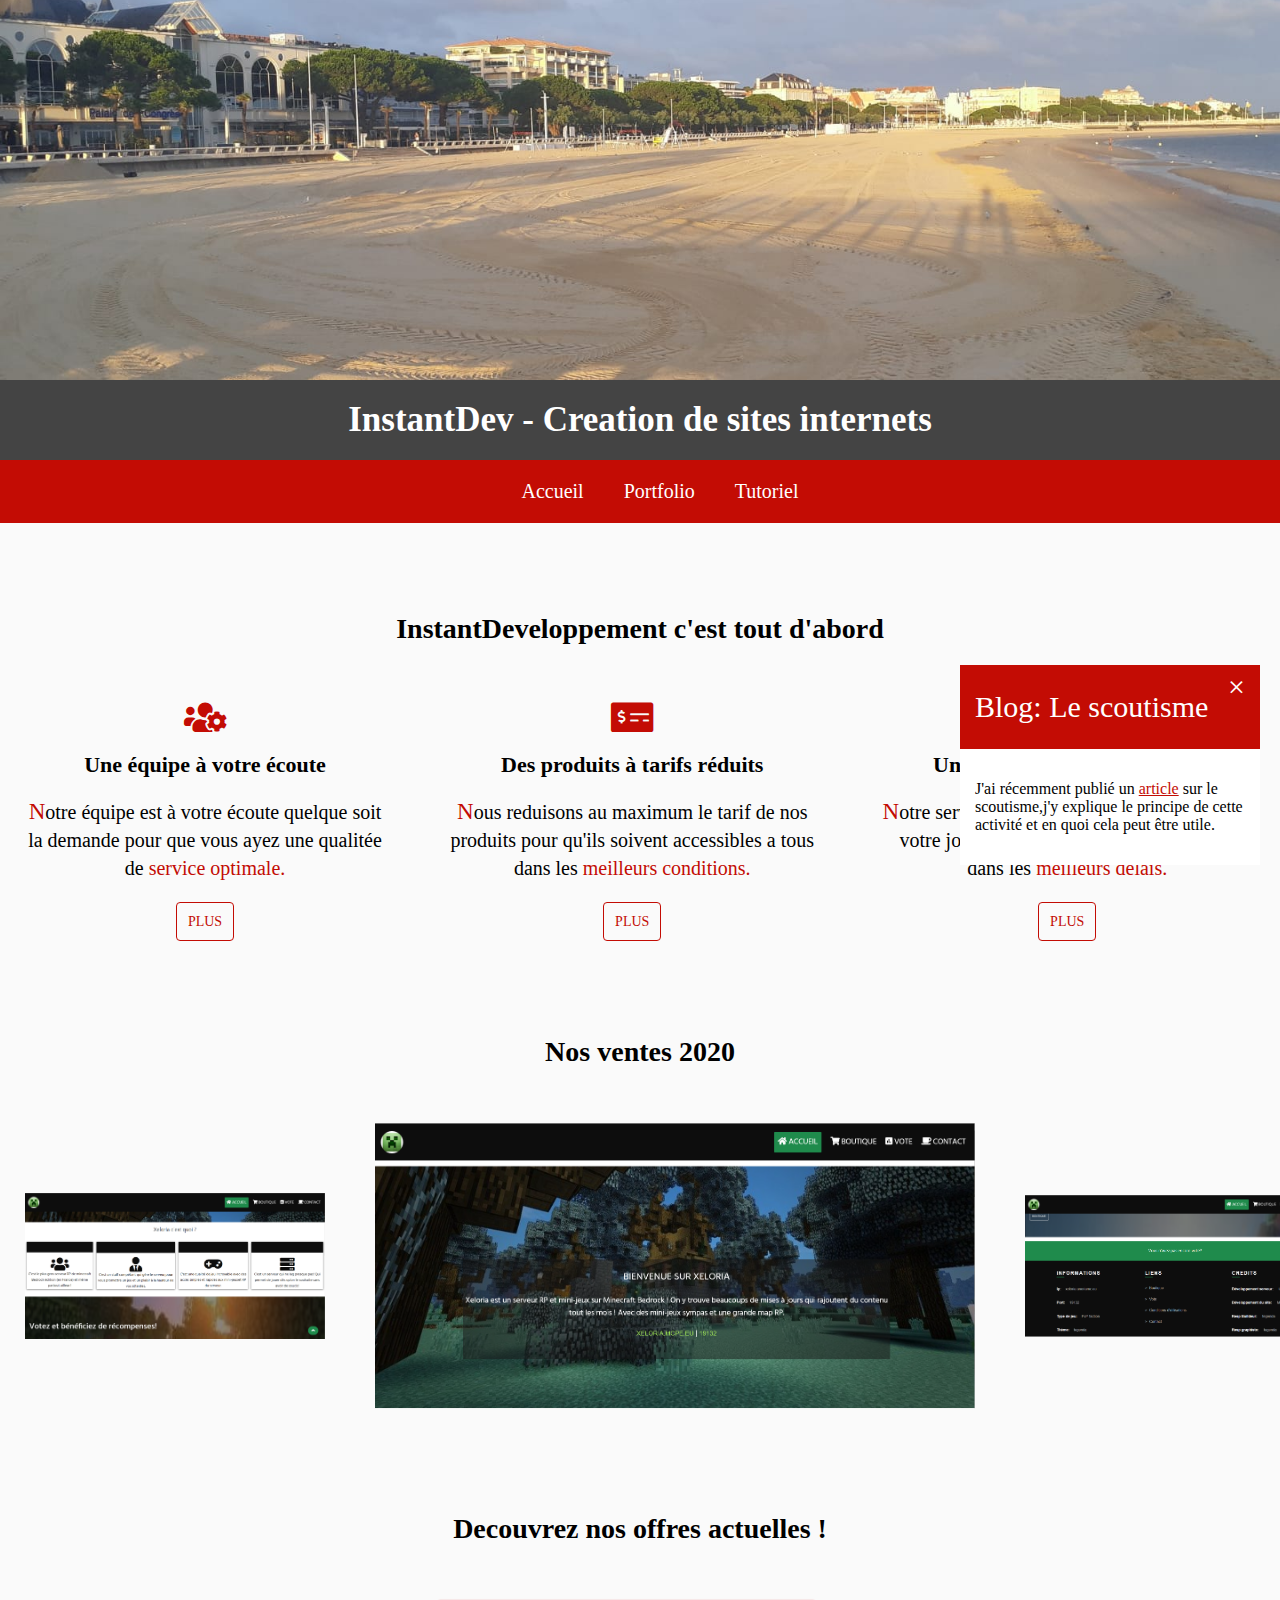
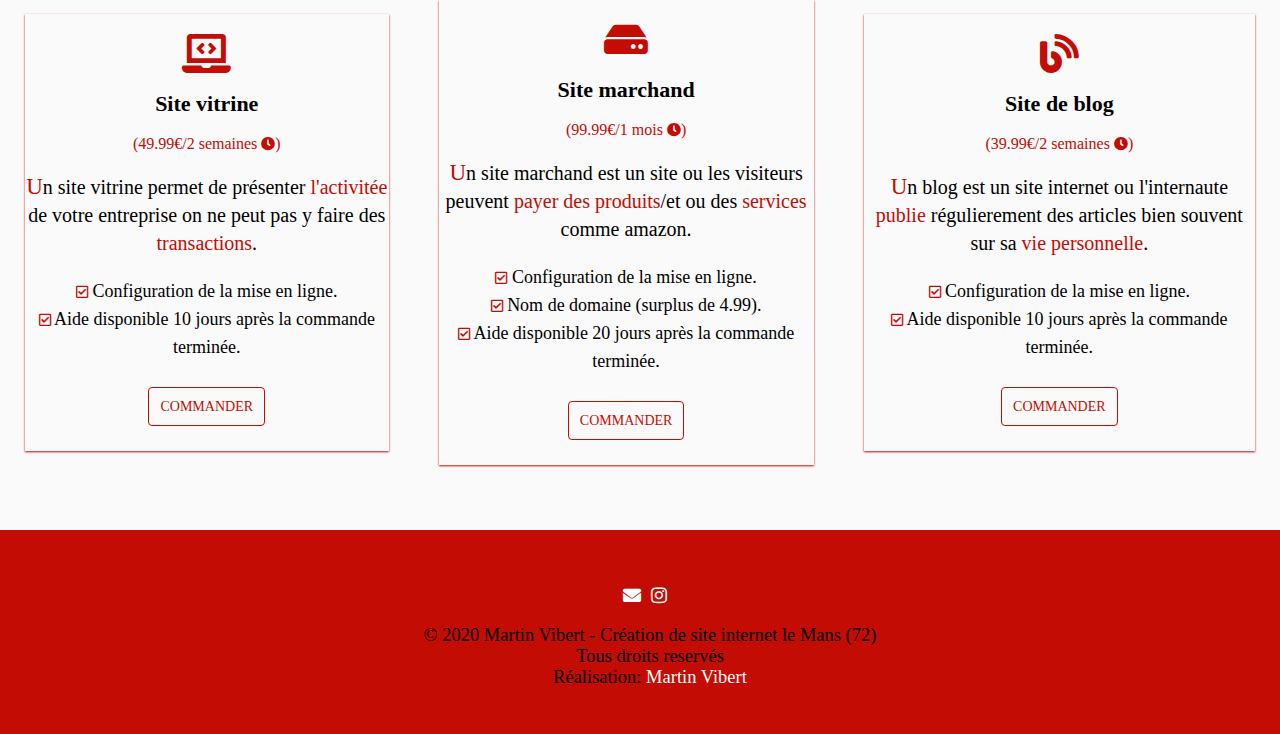
==== index.html @ 435d8126 "Update index.html" ====
<!DOCTYPE html>
<html>
<!--
    Developped by : Martin Vibert,
    Date: 01/09/2020,
    Name of the project: InstantDeveloppement
-->
    <head>
    	<title>InstantDeveloppement</title>
    	<meta charset="utf-8">
        <meta content="width=device-width, initial-scale=1.0" name="viewport">
        <meta content="ie=edge" http-equiv="X-UA-Compatible">
        <meta content='InstantDeveloppement - Creation de sites internets à prix réduit' name='description'>
        <meta content='instantdev, instantdeveloppement, martinvibert, martin vibert, site' name='keywords'>
        <link rel="icon" type="image/png" href="logo.PNG"><!--Logo-->
        <link rel="shortcut icon" type="image/png" href="logo.PNG">
        <link rel="stylesheet" href="style.css">   
        <link href="https://use.fontawesome.com/releases/v5.8.2/css/all.css" rel="stylesheet"><!--Font awesome--> 	
    </head>

    <body>
<!--    /* border: 1px solid rgba(0,0,0,.125); -->

    	<header>

          <div id="backgroundHeader"></div><!--Fond d'écran du menu-->

          <div id="bef">InstantDev - Creation de sites internets</div><!--Banderole-->

          <nav>
              <ul>
                  <li><a href="index.html"><span class="letter">A</span>ccueil</a>
                  <li><a href="portfolio.html" class="here"><span class="letter">P</span>ortfolio</a>
                  <li><a href="tutoriel.html"><span class="letter">T</span>utoriel</a>
              </ul>
          </nav>
         
    	</header>
        
        
        
       <section><!--Hobbies-->
          <h1>InstantDeveloppement c'est tout d'abord</h1>
          <div class="avantages">
              <div class="section-avantages">
                  <i class="fas fa-users-cog"></i>
                  <h2>Une équipe à votre écoute</h2>
                  <p class="paraAvantages"><span class="word_one">N</span>otre équipe est à votre écoute quelque soit la demande pour que vous ayez une qualitée de <span class="word">service optimale.</span></p>
                  <p><a href="mailto:instantdeveloppement.fr@gmail.com"><span class="button-avantages" onclick="mostButtonClickOne()">Plus </span></a></p>
              </div>
              <div class="section-avantages">
                  <i class="fas fa-money-check-alt"></i>
                  <h2>Des produits à tarifs réduits</h2>
                  <p class="paraAvantages"><span class="word_one">N</span>ous reduisons au maximum le tarif de nos produits pour qu'ils soivent accessibles a tous dans les <span class="word">meilleurs conditions.</span></p>
                  <p><a href="mailto:instantdeveloppement.fr@gmail.com"><span class="button-avantages" onclick="mostButtonClickOne()">Plus </span></a></p>
              </div>
              <div class="section-avantages">
                  <i class="fas fa-calendar-check"></i>
                  <h2>Un service disponible 24h/24</h2>
                  <p class="paraAvantages"><span class="word_one">N</span>otre service est disponible à tout moment de votre journée pour répondre à vos besoins dans les <span class="word">meilleurs délais.</span></p>
                  <p><a href="mailto:instantdeveloppement.fr@gmail.com"><span class="button-avantages" onclick="mostButtonClickOne()">Plus </span></a></p>
              </div>
          </div>
      </section>
        
      <div class="callout"><!--Modal box-->
          <div class="callout-header">Blog: Le scoutisme</div>
          <span class="closebtn" onclick="this.parentElement.style.display='none';">×</span>
          <div class="callout-container">
              <p>J'ai récemment publié un <a href="blog-scoutisme" style="color: #C30C04;text-decoration:underline;">article</a> sur le scoutisme,j'y explique le principe de cette activité et en quoi cela peut être utile.</p>
          </div>
      </div>
      <!--<div id="backgroundSection"></div>-->
      <button id="myScroll" title="Go to top" onclick="clickTop()"><i class="fas fa-angle-up"></i></button><!--Top button-->
      <section><!--Level-->
          <h1>Nos ventes 2020</h1>
          <div class="project">
              <div class="section-project">
                  <img src="web-projet-3-1.PNG" class="image_other" alt="projet 1"/>
              </div>
              <div class="section-project">
                  <img src="web-projet-3.PNG" class="image_center" alt="projet 2"/>
              </div>
              <div class="section-project">
                  <img src="web-projet-3-2.PNG" class="image_other" alt="projet 3"/>
              </div>
          </div>
      </section>
      
      <section><!--Offre-->
          <h1>Decouvrez nos offres actuelles !</h1>
          <div class="offer">
              <div class="section-offer">
                  <i class="fas fa-laptop-code"></i>
                  <h2>Site vitrine</h2>
                  <p><span class="word">(49.99€/2 semaines <i class="fas fa-clock" class="time"></i>)</span></p>
                  <p class="paraOffer"><span class="word_one">U</span>n site vitrine permet de présenter <span class="word">l'activitée</span> de votre entreprise on ne peut pas y faire des <span class="word">transactions</span>.</p>
                  <p class="paraOfferCheck"><i class="far fa-check-square"></i> Configuration de la mise en ligne.<br /><i class="far fa-check-square"></i> Aide disponible 10 jours après la commande terminée.</p>
                  <p><a href="mailto:instantdeveloppement.fr@gmail.com"><span class="button-offer" onclick="mostButtonClickOne()">Commander </span></a></p>
              </div>
              <div class="section-offer">
                  <i class="fas fa-hdd"></i>
                  <h2>Site marchand</h2>
                  <p><span class="word">(99.99€/1 mois <i class="fas fa-clock" class="time"></i>)</span></p>
                  <p class="paraOffer"><span class="word_one">U</span>n site marchand est un site ou les visiteurs peuvent <span class="word">payer des produits</span>/et ou des <span class="word">services</span> comme amazon.</p>
                  <p class="paraOfferCheck"><i class="far fa-check-square"></i> Configuration de la mise en ligne.<br /><i class="far fa-check-square"></i> Nom de domaine (surplus de 4.99).<br /><i class="far fa-check-square"></i> Aide disponible 20 jours après la commande terminée.</p>
                  <p><a href="mailto:instantdeveloppement.fr@gmail.com"><span class="button-offer" onclick="mostButtonClickOne()">Commander </span></a></p>
              </div>
              <div class="section-offer">
                  <i class="fas fa-blog"></i>
                  <h2>Site de blog</h2>
                  <p><span class="word">(39.99€/2 semaines <i class="fas fa-clock" class="time"></i>)</span></p>
                  <p class="paraOffer"><span class="word_one">U</span>n blog est un site internet ou l'internaute <span class="word">publie</span> régulierement des articles bien souvent sur sa <span class="word">vie personnelle</span>.</p>
                  <p class="paraOfferCheck"><i class="far fa-check-square"></i> Configuration de la mise en ligne.<br /><i class="far fa-check-square"></i> Aide disponible 10 jours après la commande terminée.</p>
                  <p><a href="mailto:instantdeveloppement.fr@gmail.com"><span class="button-offer" onclick="mostButtonClickOne()">Commander </span></a></p>
              </div>
          </div>
      </section>
      
      <!--<div id="backgroundFooter">Autres projets</div>-->
      <footer><!--Pied de page-->
        <div id="footer-container">
            <div id="footer-infos">
                
                <div id="footer-infos-corps">
                    <ul>
                            <li>
                                <p>
                            
                                <a href="mail:martin.fr@gmail.com" class="gmail-liens"><i class="fas fa-envelope"></i></a>
                                                       
                                <a href="https://www.instagram.com/martin_vbr/" class="insta-liens"><i class="fab fa-instagram"></i><a>

                               </p>
                            </li>            
                            <li>
                                <p>© 2020 Martin Vibert - Création de site internet le Mans (72) <br />Tous droits reservés<br />Réalisation: <span class="footer_letter">Martin Vibert</span></p>
 
                            </li>
                    </ul>
                </div>
            </div>
        </div>
    </footer>

    <!--Javascript-->
    <script src="https://code.jquery.com/jquery-1.12.4.min.js"></script>
    <!--Jquery CDN-->
    <script type="text/javascript" src="app.js"></script><!--App-->

    
    </body>


</html>
---- style.css ----
body{
  margin:0;
  padding:0;
  background: #fafafa;
}
/*Top button*/
#myScroll {
  display: none;
  position: fixed;
  bottom: 20px;
  right: 30px;
  z-index: 99;
  border: none;
  outline: none;
  color: white;
  cursor: pointer;
  background-image: -webkit-gradient(linear, 0% 0%, 100% 100%, color-stop(0, #fff), color-stop(1, #52d3aa));
  background-image: -webkit-repeating-linear-gradient(top left, #fff 0%, #C30C04 100%);
  background-image: repeating-linear-gradient(to bottom right, #fff 0%, #C30C04 100%);     padding: 15px;
  padding-bottom: 5px;
  padding-top: 5px;
  border-radius: 20px;
  font-size: 25px;
}
/*Modal box*/
.callout {
  position: fixed;
  bottom: 35px;
  right: 20px;
  margin-left: 20px;
  max-width: 300px;
}
.callout-header {
  padding: 25px 15px;
  background: #C30C04;
  font-size: 30px;
  color: white;
}
.callout-container {
  padding: 15px;
  background-color: #fff;
  color: black
}
.closebtn {
  position: absolute;
  top: 5px;
  right: 15px;
  color: white;
  font-size: 30px;
  cursor: pointer;
}
.closebtn:hover {
  color: lightgrey;
}

/*header*/
header #backgroundHeader{
  margin: 0;
  padding: 0;
  width:100%;
  height: 380px;
  background: url('back3.jpg');
  background-position: center;
  background-repeat: no-repeat;
  background-size: cover;  
}
header img {
  width: 90px;
}
header #bef {
  background-color: #444;
  text-align: center;
  color: #fff;
  padding-top: 20px;
  padding-bottom: 20px;
  margin-bottom: 0;
  font-size: 35px;
  font-weight: bold;
}
/*Navigation*/
header nav {
  background-color: #C30C04;
}
header nav ul {
  display: flex;
  justify-content: center;
  margin-top: 0;
}
header nav li  {
  list-style: none;
  padding: 20px;
  padding-top: 20px;
  padding-bottom: 20px;
}
header nav li a {
  color: #fff;
  text-decoration: none;
  font-size: 20px;
}
header nav li .here {
}
header nav li a .letter {
  font-size: 20px;
}
/*Avantages*/
section h1 {
  font-size: 28px;
  text-align: center;
  margin-top: 90px;
  margin-bottom: 55px;
}
section .word {
  color: #C30C04;
}
section .word_one {
  color: #C30C04;
  font-size: 23px;
}
section .avantages {
  display: flex;
  justify-content: center;
  margin: 0;
  padding: 0;
}
section .avantages .section-avantages {
  text-align: center;
  margin-left: 25px;
  margin-right: 25px;

}
section .avantages i {
  font-size: 34px;
  color: #C30C04;
}
section .avantages h2 {
  font-size: 22px;
}
section .avantages .paraAvantages {
  font-size: 20px;
  text-align: center;
  line-height: 28px;
  padding-bottom: 10px;
}
section .avantages .section-avantages .button-avantages {
  text-transform: uppercase;
  border-radius: 4px;
  color: #C30C04;
  font-size: 14px;
  padding: 11px;
  border: 1px solid #C30C04;
  max-width: 20vh;
  text-align: center;
  background-color: rgba(255, 255, 255, 0.15);
}
section .avantages .section-avantages .button-avantages:hover {
  background: #C30C04;
  color: #fff;
}

section .avantages a {
  text-decoration: none;

}
/*Background section*/
#backgroundSection{
  margin: 0;
  padding: 0;
  margin-top: 50px;
  width:100%;
  height: 380px;
  background: url('back5.jpg');
  background-position: center;
  background-repeat: no-repeat;
  background-size: cover;  
}
/*Project*/
section h1 {
  font-size: 28px;
  text-align: center;
  margin-top: 60px;
  margin-bottom: 55px;
}
section .project {
  display: flex;
  justify-content: space-around;
  align-items: center;
  margin-bottom: 100px;
  padding: 0;
}
section .project .section-project {
  text-align: center;
  margin-left: 25px;
  margin-right: 25px;
}
section .project .section-project .image_other {
  max-width: 300px;
}
section .project .section-project .image_other:hover {
  transform: scale(1.3);
}
section .project .section-project .image_center {
  max-width: 600px;
}
/*Offer*/
section h1 {
  font-size: 28px;
  text-align: center;
  margin-top: 90px;
  margin-bottom: 55px;
}
section .offer {
  display: flex;
  justify-content: space-around;
  align-items: center;
  margin: 0;
  padding: 0;
}
section .offer .section-offer {
  text-align: center;
  margin-left: 25px;
  margin-right: 25px;
  padding-top: 20px;
  padding-bottom: 20px;
  box-shadow: 0px 0.5px 2px 0px #C30C04;
  transition: 0.3s;
}

section .offer p i {
  font-size: 14px;
  color: #C30C04;
}
section .offer i {
  font-size: 39px;
  color: #C30C04;
}
section .offer h2 {
  font-size: 22px;
}
section .offer .paraOffer {
  font-size: 20px;
  text-align: center;
  line-height: 28px;
}
section .offer .paraOfferCheck {
  font-size: 18px;
  padding-bottom: 18px;
  line-height: 28px;
  text-align: center;
}
section .offer .section-offer .button-offer {
  text-transform: uppercase;
  border-radius: 4px;
  color: #C30C04;
  font-size: 14px;
  padding: 11px;
  border: 1px solid #C30C04;
  max-width: 20vh;
  text-align: center;
  background-color: rgba(255, 255, 255, 0.15);
}
section .offer .section-offer .button-offer:hover {
  background: #C30C04;
  color: #fff;
}

section .offer a {
  text-decoration: none;

}

/*Pied de page*/
#backgroundFooter{
  background-color: #444;
  text-align: center;
  color: #fff;
  padding-top: 20px;
  padding-bottom: 20px;
  margin-bottom: 0;
  font-size: 25px;
}
.footer_letter {
  color: #fff;
}
footer{
  background-color: #C30C04;
  margin: 0;
  margin-top: 65px;
  padding-top: 3vh;
  padding-bottom: 3vh;

}
 footer #footer-container{
  display: flex;
  justify-content: center;
  align-items: center;
  flex-wrap: wrap;
  padding-top: 10px;
  padding-left: 20px;
  margin-bottom: 0;
}
 
 footer #footer-container #footer-infos #footer-infos-corps ul{
  margin: 0;
  padding: 0;
  list-style-type: none;
  font-size: 100%;
  font-weight: normal;
}
 footer #footer-container #footer-infos #footer-infos-corps ul li{
  margin: 0;
  padding: 0;
  margin-bottom: 1vh;
  text-align: center;
  font-size: 18.5px;
}

 footer #footer-container #footer-infos #footer-infos-corps ul li p a {
  margin: 0;
  padding: 0;
  font-weight: normal;
  color: #fff;
  margin-right: 0.6vh;   
  font-size: 17px;
  text-align: center;
}
 
 footer #footer-container #footer-infos #footer-infos-corps ul li p  .gmail-liens {
  margin: 0;
  padding: 0;
  color: #fff;
  margin-right: 0.6vh;   
  font-size: 18px;
  text-align: center;
}
 footer #footer-container #footer-infos #footer-infos-corps ul li p  .insta-liens {
  margin: 0;
  padding: 0;
  color: #fff;
  margin-right: 0.6vh;   
  font-size: 18px;
  text-align: center;
}


/*Responsive*/
@media all and (min-width: 30px) and (max-width:1200px) and (max-height:1080px){

  /*Avantages*/
  section .avantages {
    display: block;
  }
  section .avantages .section-avantages {    
    margin-bottom: 65px;
  }
  section .avantages i {
    font-size: 39px;
  }
  /*Project*/
  section .project {
    display: block;
  }
  section .project .section-project {
    margin-bottom: 35px;
  }
  section .project .section-project .image_center {
    max-width: 100%;
  }
  /*Offer*/
  section .offer {
    display: block;
  }
  section .offer .section-offer {
    margin-bottom: 40px;
    padding-top: 20px;
    padding-bottom: 20px;
    padding-right: 20px;
    padding-left: 20px;
  }
  /*Footer*/
  footer #footer-container{
    padding: 10.6px;
  }  

}
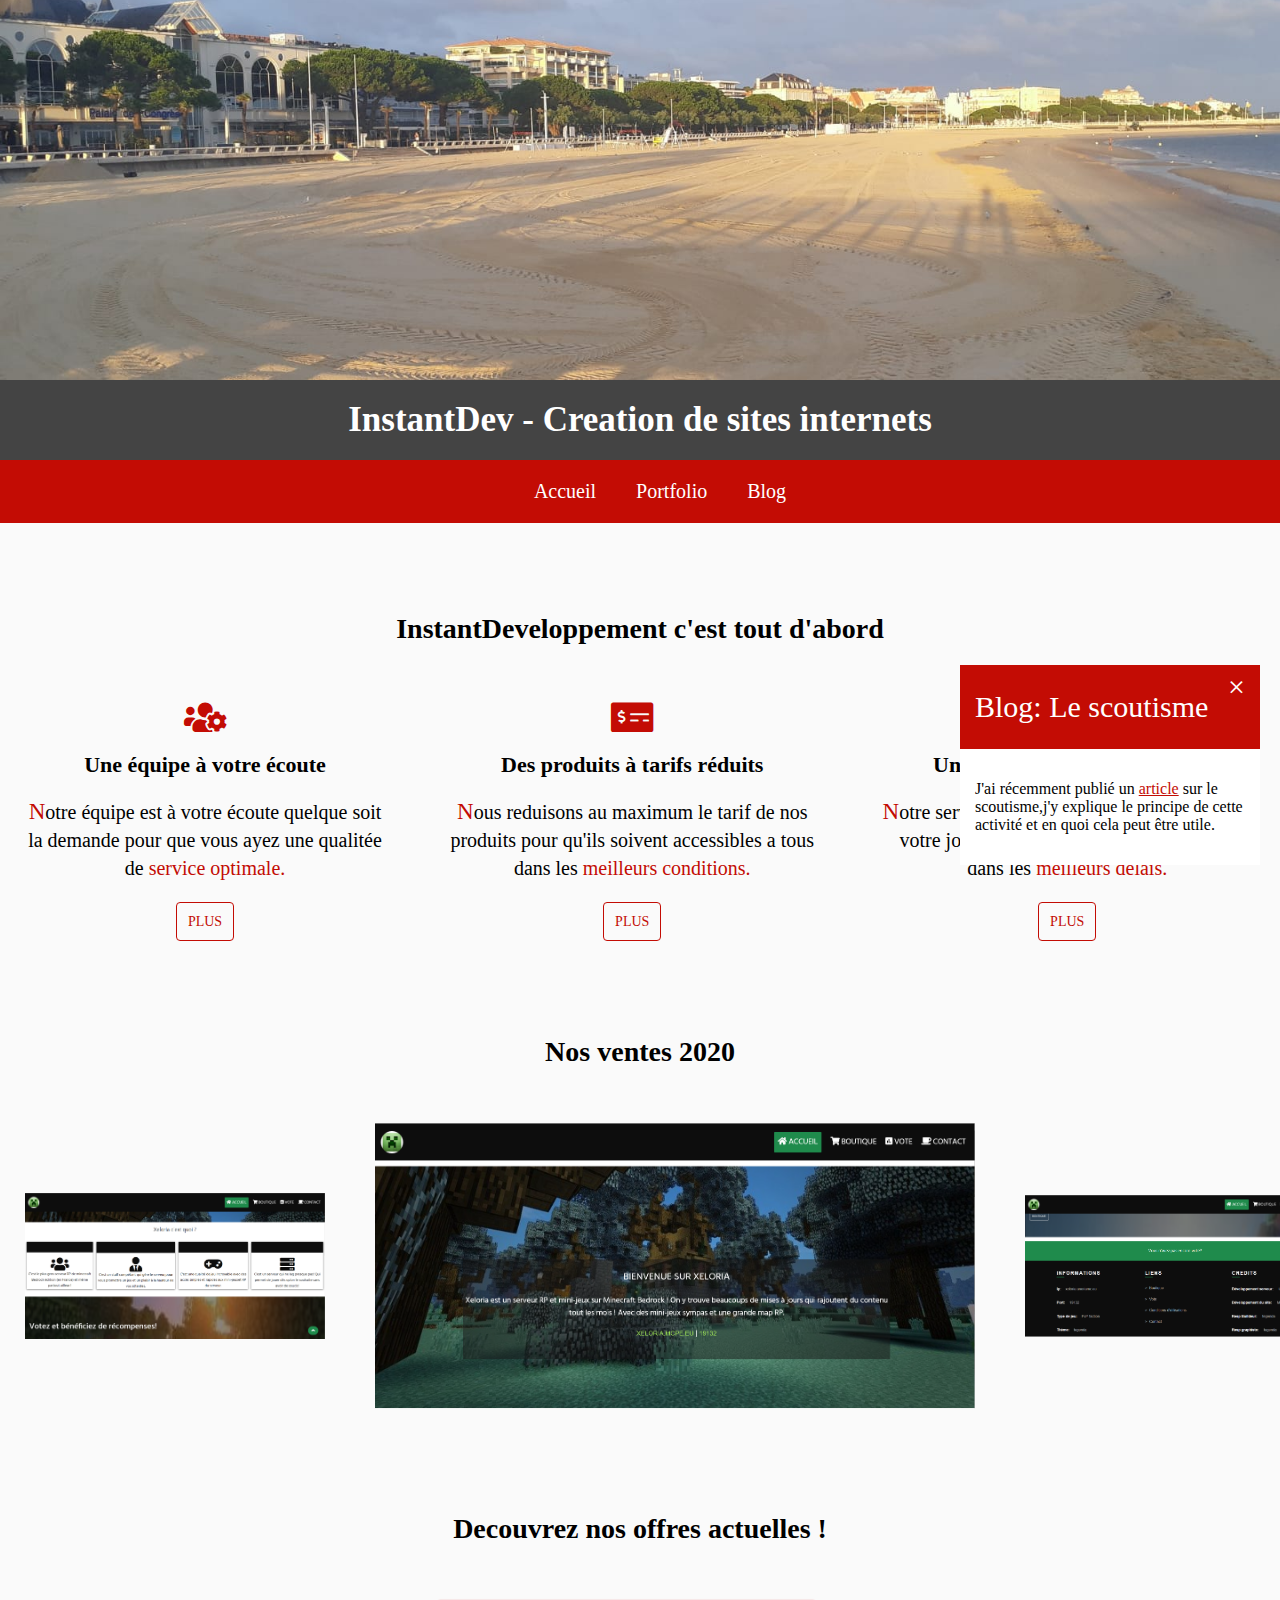
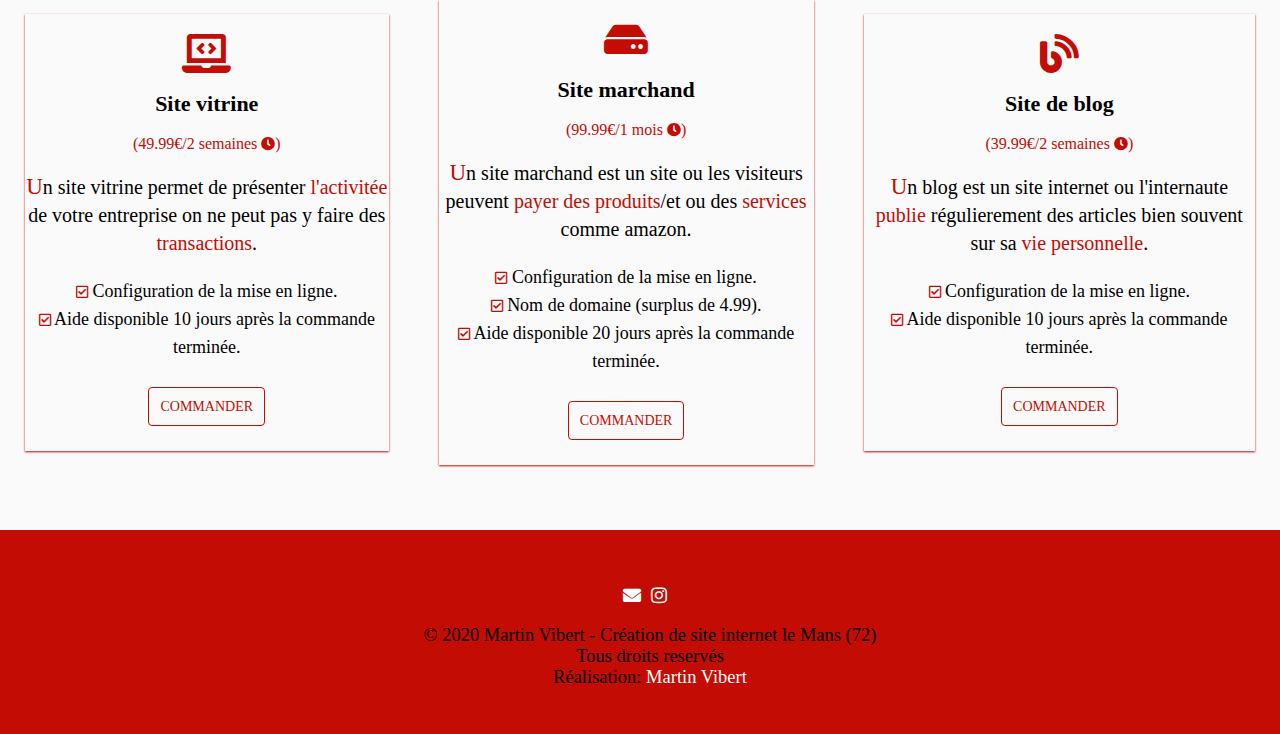
==== commit 4fd13a95: "Update index.html" ====
--- a/index.html
+++ b/index.html
@@ -31,7 +31,7 @@
               <ul>
                   <li><a href="index.html"><span class="letter">A</span>ccueil</a>
                   <li><a href="portfolio.html" class="here"><span class="letter">P</span>ortfolio</a>
-                  <li><a href="tutoriel.html"><span class="letter">T</span>utoriel</a>
+                  <li><a href="blog.html"><span class="letter">B</span>log</a>
               </ul>
           </nav>
          
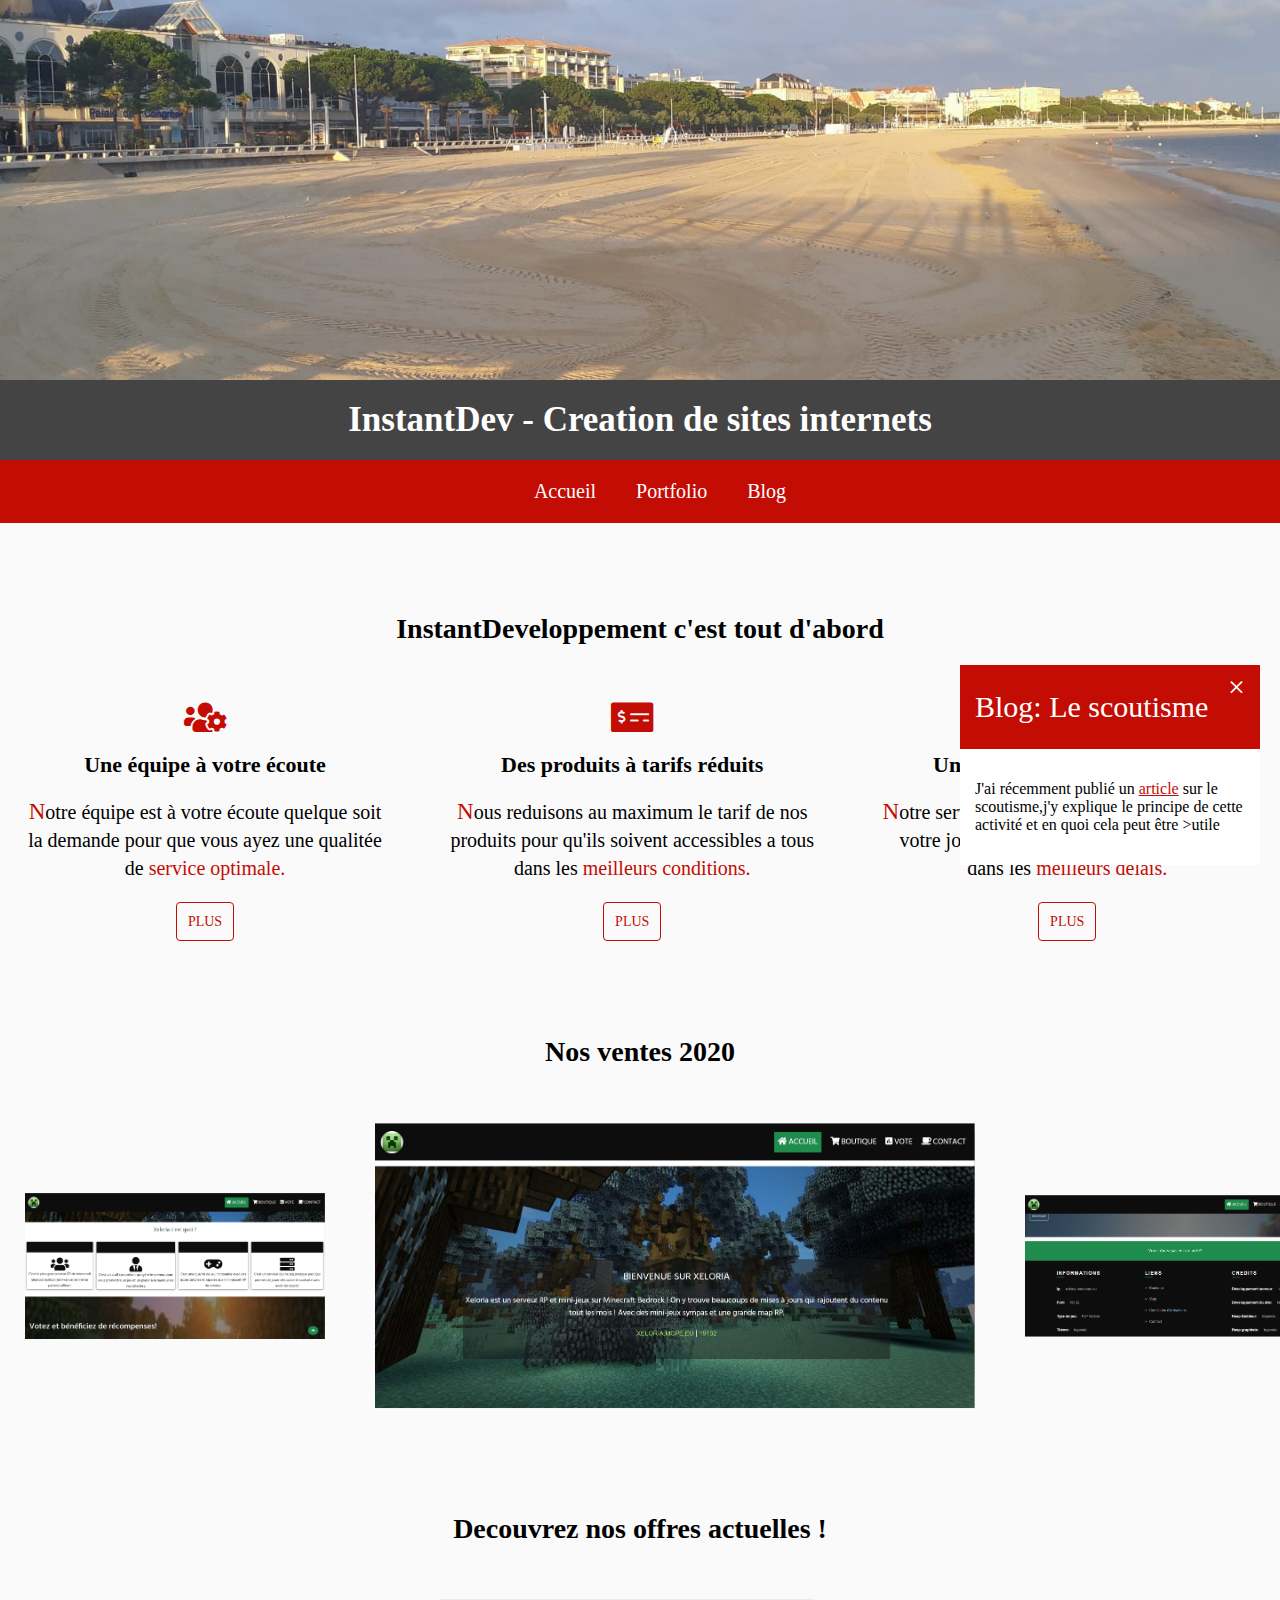
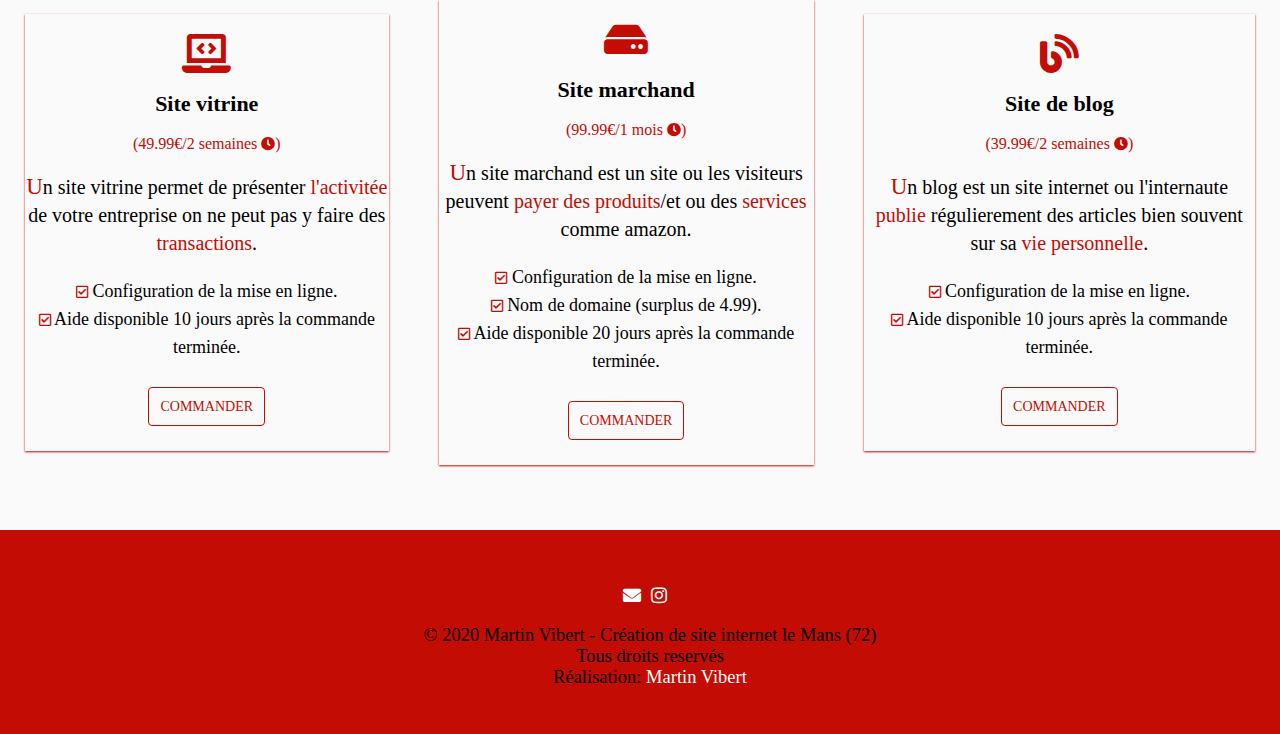
==== commit cff6e665: "Update index.html" ====
--- a/index.html
+++ b/index.html
@@ -67,9 +67,10 @@
           <div class="callout-header">Blog: Le scoutisme</div>
           <span class="closebtn" onclick="this.parentElement.style.display='none';">×</span>
           <div class="callout-container">
-              <p>J'ai récemment publié un <a href="blog-scoutisme" style="color: #C30C04;text-decoration:underline;">article</a> sur le scoutisme,j'y explique le principe de cette activité et en quoi cela peut être utile.</p>
+              <p><span class="word_one">J</span>'ai récemment publié un <a href="blog-scoutisme" style="color: #C30C04;text-decoration:underline;">article</a> sur le scoutisme,j'y explique le principe de cette activité et en quoi cela peut être <span class="word"span>>utile</.</p>
           </div>
       </div>
+        
       <!--<div id="backgroundSection"></div>-->
       <button id="myScroll" title="Go to top" onclick="clickTop()"><i class="fas fa-angle-up"></i></button><!--Top button-->
       <section><!--Level-->
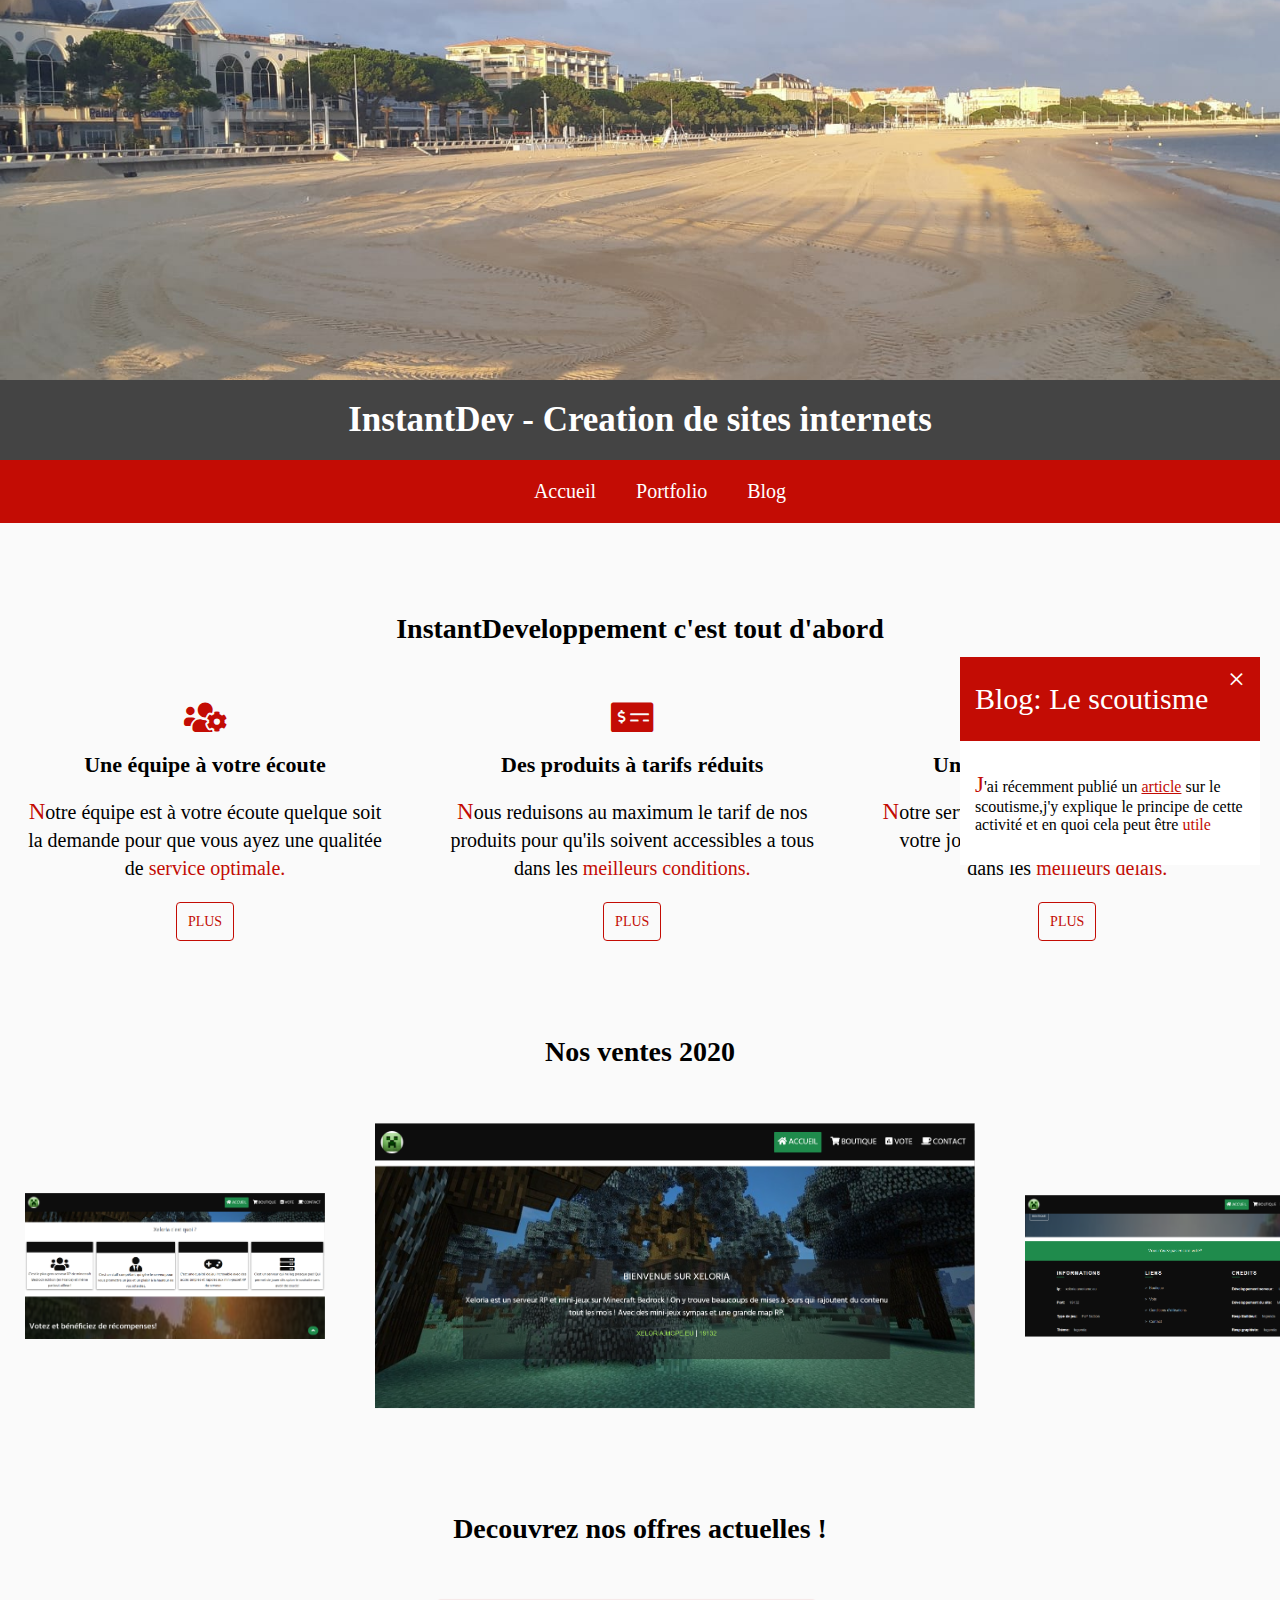
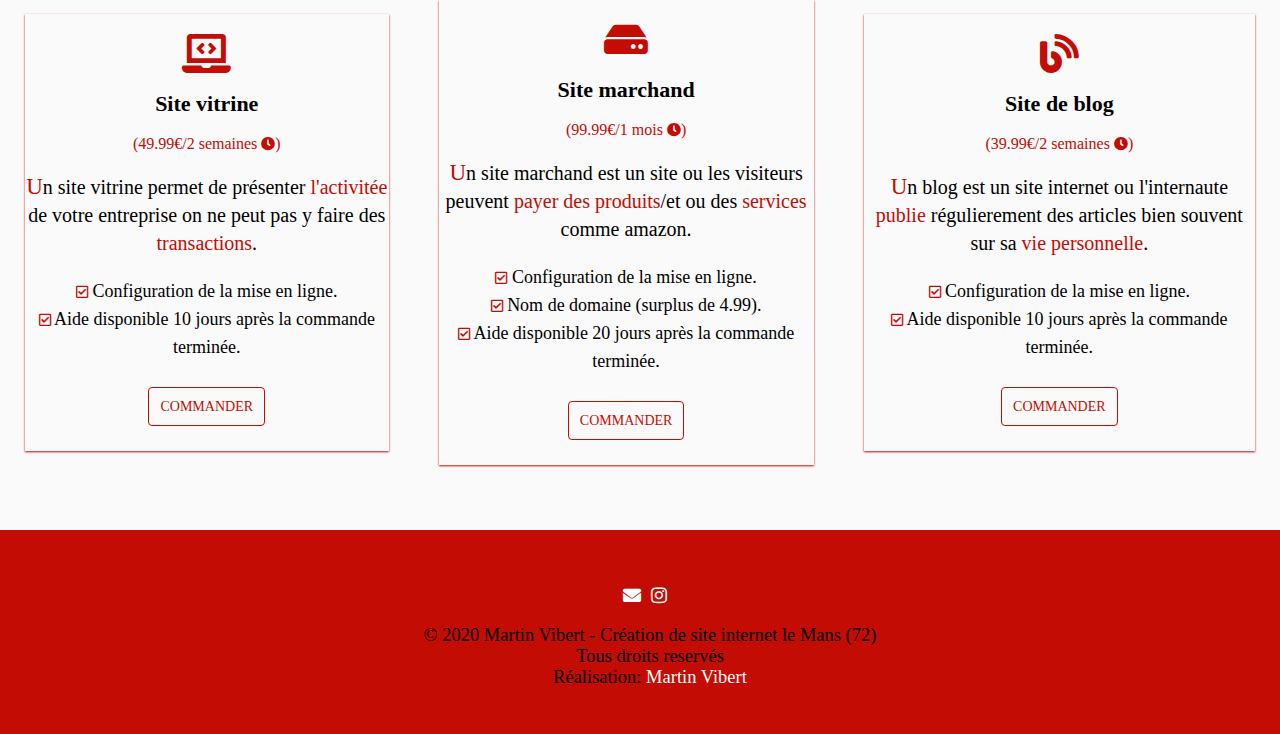
==== commit 91dcf8f0: "Update index.html" ====
--- a/index.html
+++ b/index.html
@@ -19,7 +19,6 @@
     </head>
 
     <body>
-<!--    /* border: 1px solid rgba(0,0,0,.125); -->
 
     	<header>
 
@@ -67,7 +66,7 @@
           <div class="callout-header">Blog: Le scoutisme</div>
           <span class="closebtn" onclick="this.parentElement.style.display='none';">×</span>
           <div class="callout-container">
-              <p><span class="word_one">J</span>'ai récemment publié un <a href="blog-scoutisme" style="color: #C30C04;text-decoration:underline;">article</a> sur le scoutisme,j'y explique le principe de cette activité et en quoi cela peut être <span class="word"span>>utile</.</p>
+              <p><span class="word_one">J</span>'ai récemment publié un <a href="blog-scoutisme" style="color: #C30C04;text-decoration:underline;">article</a> sur le scoutisme,j'y explique le principe de cette activité et en quoi cela peut être <span class="word"span>utile</.</p>
           </div>
       </div>
         
--- a/style.css
+++ b/style.css
@@ -109,10 +109,10 @@
   margin-top: 90px;
   margin-bottom: 55px;
 }
-section .word {
-  color: #C30C04;
-}
-section .word_one {
+.word {
+  color: #C30C04;
+}
+.word_one {
   color: #C30C04;
   font-size: 23px;
 }
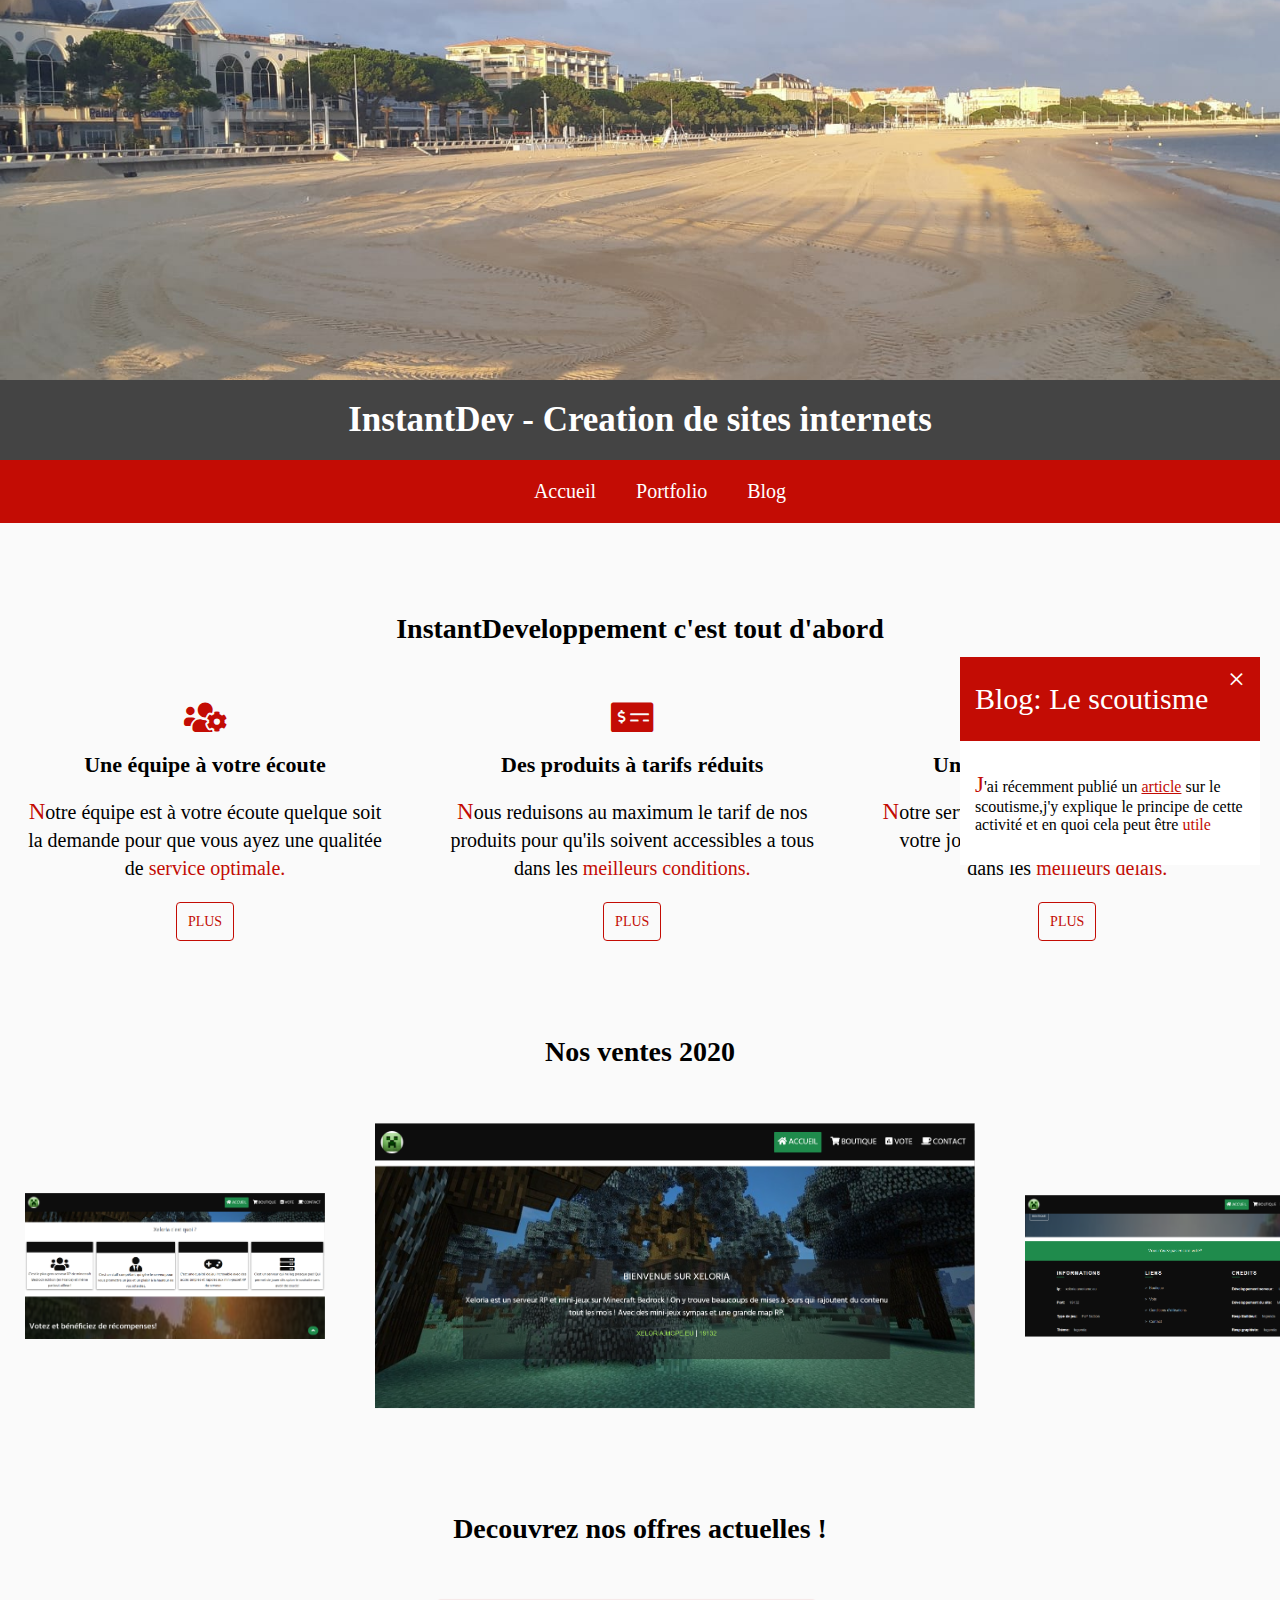
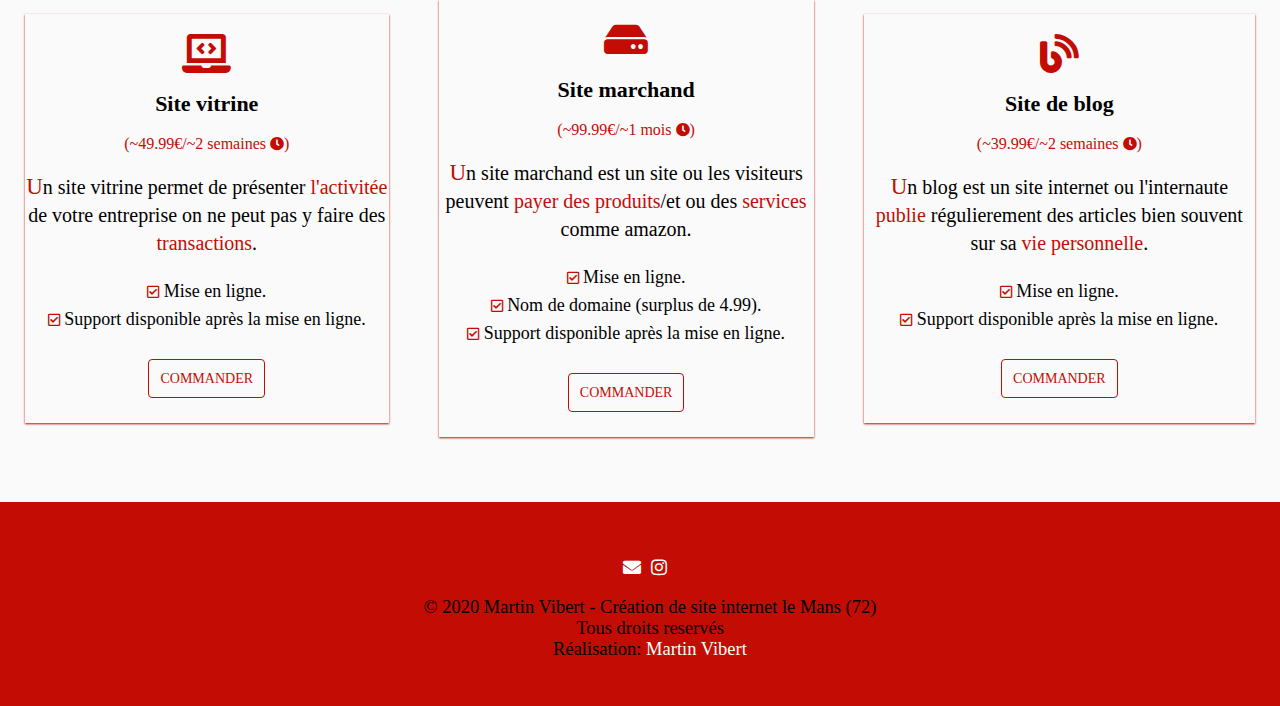
==== commit 710fecc8: "Update index.html" ====
--- a/index.html
+++ b/index.html
@@ -7,7 +7,7 @@
 -->
     <head>
     	<title>InstantDeveloppement</title>
-    	<meta charset="utf-8">
+    	<meta charset="utf-8"><!--encodage-->
         <meta content="width=device-width, initial-scale=1.0" name="viewport">
         <meta content="ie=edge" http-equiv="X-UA-Compatible">
         <meta content='InstantDeveloppement - Creation de sites internets à prix réduit' name='description'>
@@ -19,7 +19,8 @@
     </head>
 
     <body>
-
+        
+        <!--Haut de page-->
     	<header>
 
           <div id="backgroundHeader"></div><!--Fond d'écran du menu-->
@@ -37,8 +38,8 @@
     	</header>
         
         
-        
-       <section><!--Hobbies-->
+       <!--Hobbies-->
+       <section>
           <h1>InstantDeveloppement c'est tout d'abord</h1>
           <div class="avantages">
               <div class="section-avantages">
@@ -62,17 +63,22 @@
           </div>
       </section>
         
-      <div class="callout"><!--Modal box-->
+      <!--Modal box-->
+        
+      <div class="callout">
           <div class="callout-header">Blog: Le scoutisme</div>
           <span class="closebtn" onclick="this.parentElement.style.display='none';">×</span>
           <div class="callout-container">
               <p><span class="word_one">J</span>'ai récemment publié un <a href="blog-scoutisme" style="color: #C30C04;text-decoration:underline;">article</a> sur le scoutisme,j'y explique le principe de cette activité et en quoi cela peut être <span class="word"span>utile</.</p>
           </div>
       </div>
+          
+      <!--Button top-->
         
-      <!--<div id="backgroundSection"></div>-->
-      <button id="myScroll" title="Go to top" onclick="clickTop()"><i class="fas fa-angle-up"></i></button><!--Top button-->
-      <section><!--Level-->
+      <button id="myScroll" title="Go to top" onclick="clickTop()"><i class="fas fa-angle-up"></i></button>
+          
+      <!--Project-->
+      <section>
           <h1>Nos ventes 2020</h1>
           <div class="project">
               <div class="section-project">
@@ -86,39 +92,41 @@
               </div>
           </div>
       </section>
-      
-      <section><!--Offre-->
+          
+      <!--Offre-->
+      <section>
           <h1>Decouvrez nos offres actuelles !</h1>
           <div class="offer">
               <div class="section-offer">
                   <i class="fas fa-laptop-code"></i>
                   <h2>Site vitrine</h2>
-                  <p><span class="word">(49.99€/2 semaines <i class="fas fa-clock" class="time"></i>)</span></p>
+                  <p><span class="word">(~49.99€/~2 semaines <i class="fas fa-clock" class="time"></i>)</span></p>
                   <p class="paraOffer"><span class="word_one">U</span>n site vitrine permet de présenter <span class="word">l'activitée</span> de votre entreprise on ne peut pas y faire des <span class="word">transactions</span>.</p>
-                  <p class="paraOfferCheck"><i class="far fa-check-square"></i> Configuration de la mise en ligne.<br /><i class="far fa-check-square"></i> Aide disponible 10 jours après la commande terminée.</p>
+                  <p class="paraOfferCheck"><i class="far fa-check-square"></i> Mise en ligne.<br /><i class="far fa-check-square"></i> Support disponible après la mise en ligne.</p>
                   <p><a href="mailto:instantdeveloppement.fr@gmail.com"><span class="button-offer" onclick="mostButtonClickOne()">Commander </span></a></p>
               </div>
               <div class="section-offer">
                   <i class="fas fa-hdd"></i>
                   <h2>Site marchand</h2>
-                  <p><span class="word">(99.99€/1 mois <i class="fas fa-clock" class="time"></i>)</span></p>
+                  <p><span class="word">(~99.99€/~1 mois <i class="fas fa-clock" class="time"></i>)</span></p>
                   <p class="paraOffer"><span class="word_one">U</span>n site marchand est un site ou les visiteurs peuvent <span class="word">payer des produits</span>/et ou des <span class="word">services</span> comme amazon.</p>
-                  <p class="paraOfferCheck"><i class="far fa-check-square"></i> Configuration de la mise en ligne.<br /><i class="far fa-check-square"></i> Nom de domaine (surplus de 4.99).<br /><i class="far fa-check-square"></i> Aide disponible 20 jours après la commande terminée.</p>
+                  <p class="paraOfferCheck"><i class="far fa-check-square"></i> Mise en ligne.<br /><i class="far fa-check-square"></i> Nom de domaine (surplus de 4.99).<br /><i class="far fa-check-square"></i> Support disponible après la mise en ligne.</p>
                   <p><a href="mailto:instantdeveloppement.fr@gmail.com"><span class="button-offer" onclick="mostButtonClickOne()">Commander </span></a></p>
               </div>
               <div class="section-offer">
                   <i class="fas fa-blog"></i>
                   <h2>Site de blog</h2>
-                  <p><span class="word">(39.99€/2 semaines <i class="fas fa-clock" class="time"></i>)</span></p>
+                  <p><span class="word">(~39.99€/~2 semaines <i class="fas fa-clock" class="time"></i>)</span></p>
                   <p class="paraOffer"><span class="word_one">U</span>n blog est un site internet ou l'internaute <span class="word">publie</span> régulierement des articles bien souvent sur sa <span class="word">vie personnelle</span>.</p>
-                  <p class="paraOfferCheck"><i class="far fa-check-square"></i> Configuration de la mise en ligne.<br /><i class="far fa-check-square"></i> Aide disponible 10 jours après la commande terminée.</p>
+                  <p class="paraOfferCheck"><i class="far fa-check-square"></i> Mise en ligne.<br /><i class="far fa-check-square"></i> Support disponible après la mise en ligne.</p>
                   <p><a href="mailto:instantdeveloppement.fr@gmail.com"><span class="button-offer" onclick="mostButtonClickOne()">Commander </span></a></p>
               </div>
           </div>
       </section>
-      
-      <!--<div id="backgroundFooter">Autres projets</div>-->
-      <footer><!--Pied de page-->
+          
+      <!--Pied de page-->
+          
+      <footer>
         <div id="footer-container">
             <div id="footer-infos">
                 
--- a/style.css
+++ b/style.css
@@ -14,9 +14,7 @@
   outline: none;
   color: white;
   cursor: pointer;
-  background-image: -webkit-gradient(linear, 0% 0%, 100% 100%, color-stop(0, #fff), color-stop(1, #52d3aa));
-  background-image: -webkit-repeating-linear-gradient(top left, #fff 0%, #C30C04 100%);
-  background-image: repeating-linear-gradient(to bottom right, #fff 0%, #C30C04 100%);     padding: 15px;
+  background-color: #C30C04;
   padding-bottom: 5px;
   padding-top: 5px;
   border-radius: 20px;
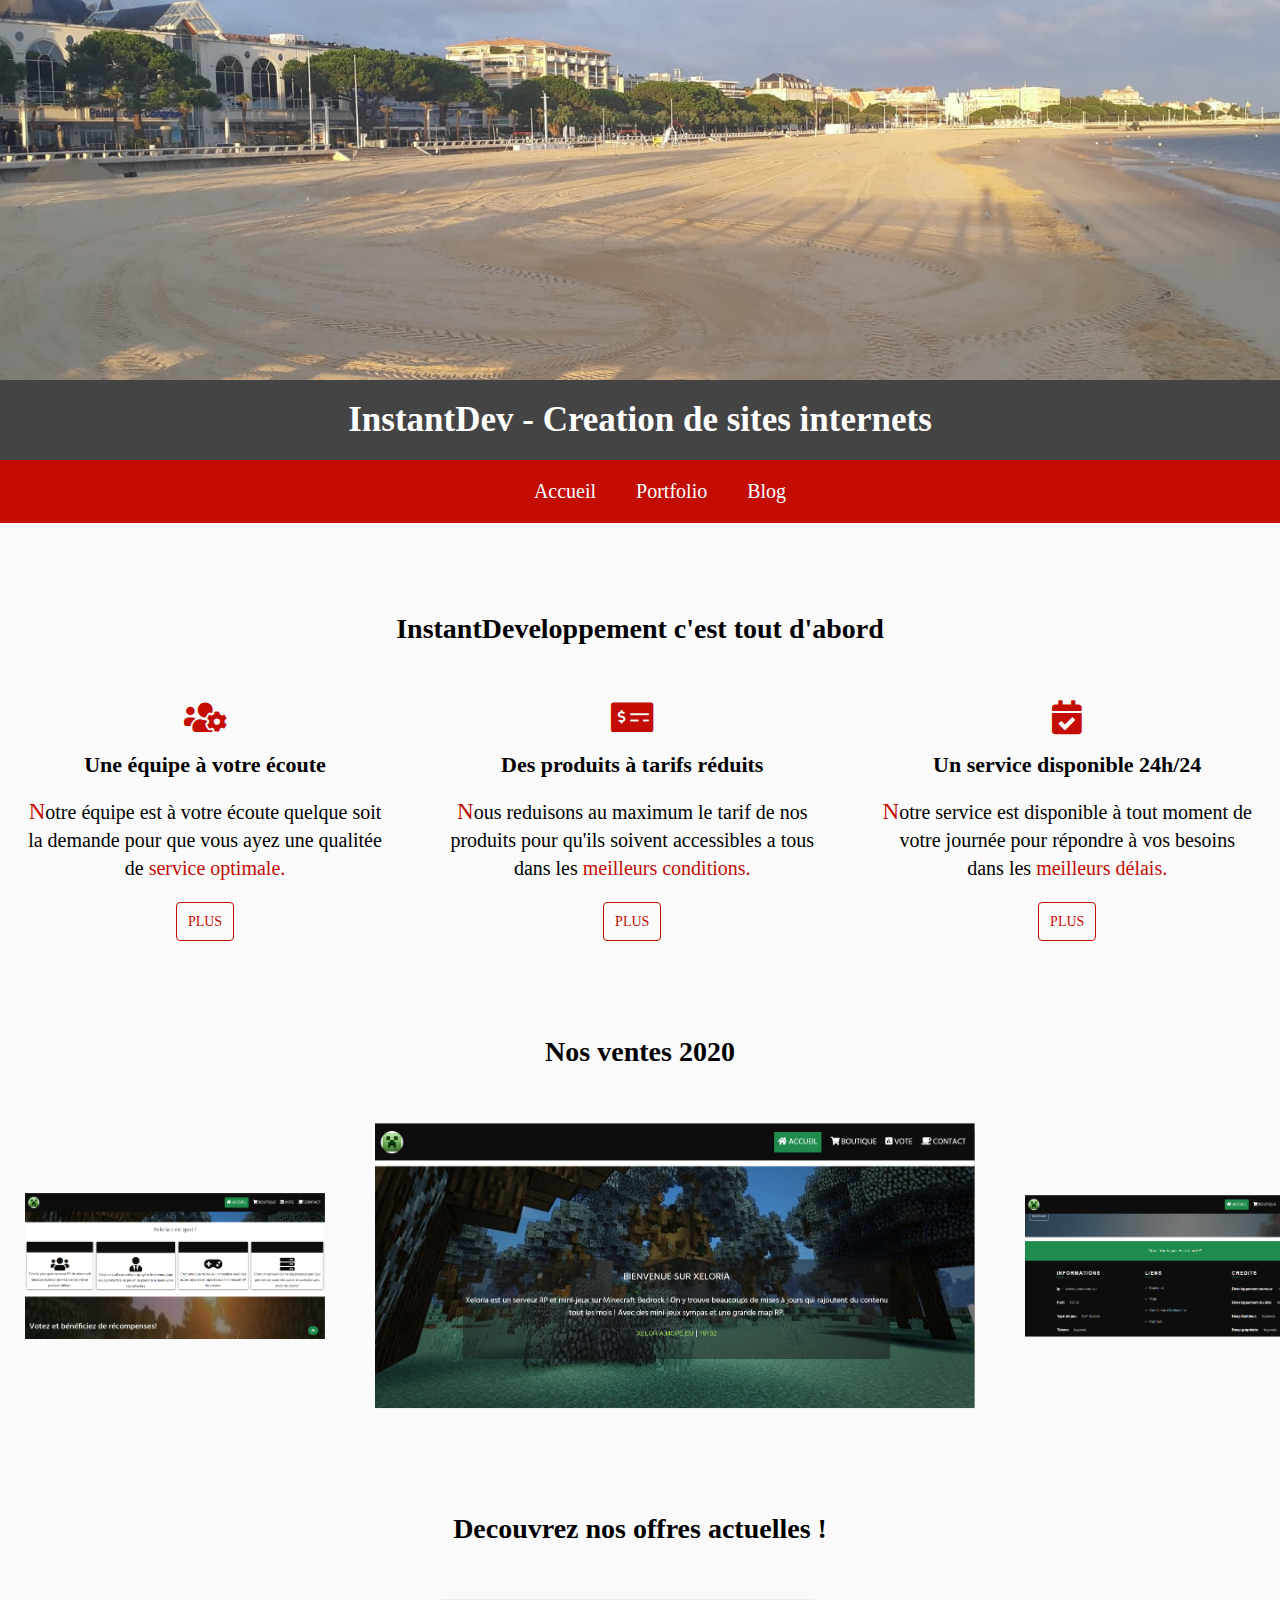
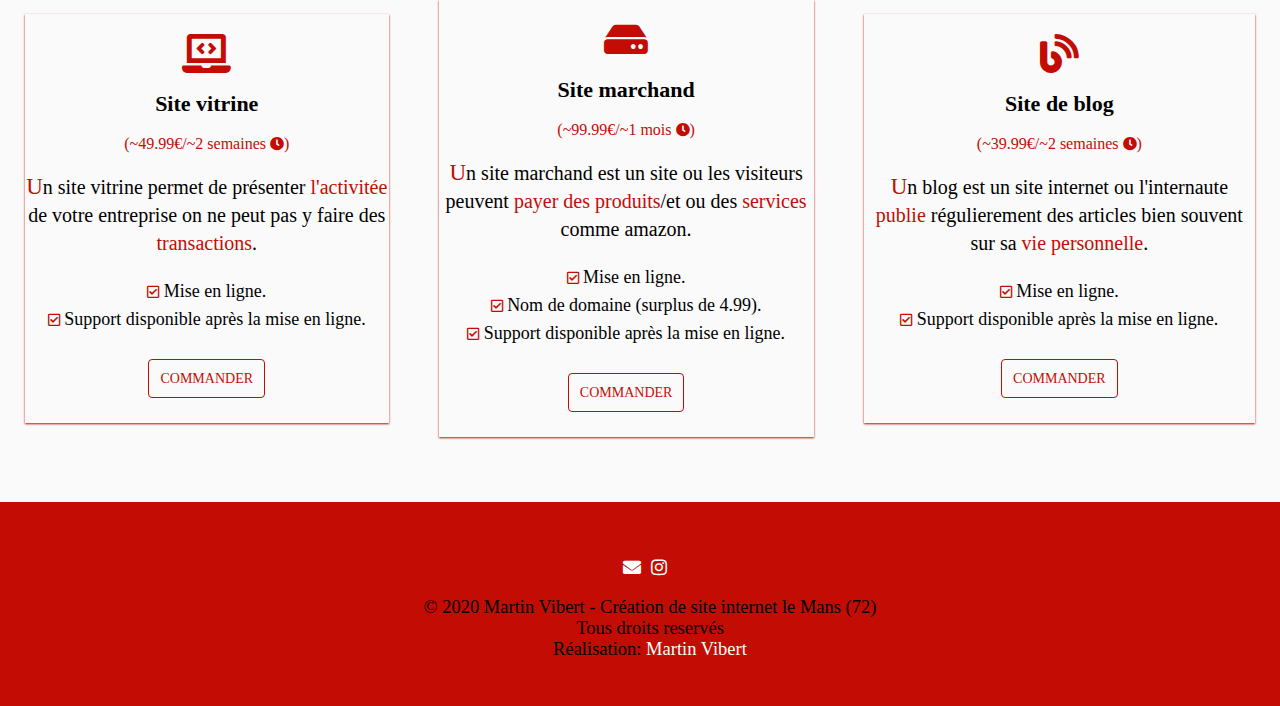
==== commit 373f58ab: "Update index.html" ====
--- a/index.html
+++ b/index.html
@@ -62,16 +62,7 @@
               </div>
           </div>
       </section>
-        
-      <!--Modal box-->
-        
-      <div class="callout">
-          <div class="callout-header">Blog: Le scoutisme</div>
-          <span class="closebtn" onclick="this.parentElement.style.display='none';">×</span>
-          <div class="callout-container">
-              <p><span class="word_one">J</span>'ai récemment publié un <a href="blog-scoutisme" style="color: #C30C04;text-decoration:underline;">article</a> sur le scoutisme,j'y explique le principe de cette activité et en quoi cela peut être <span class="word"span>utile</.</p>
-          </div>
-      </div>
+       
           
       <!--Button top-->
         
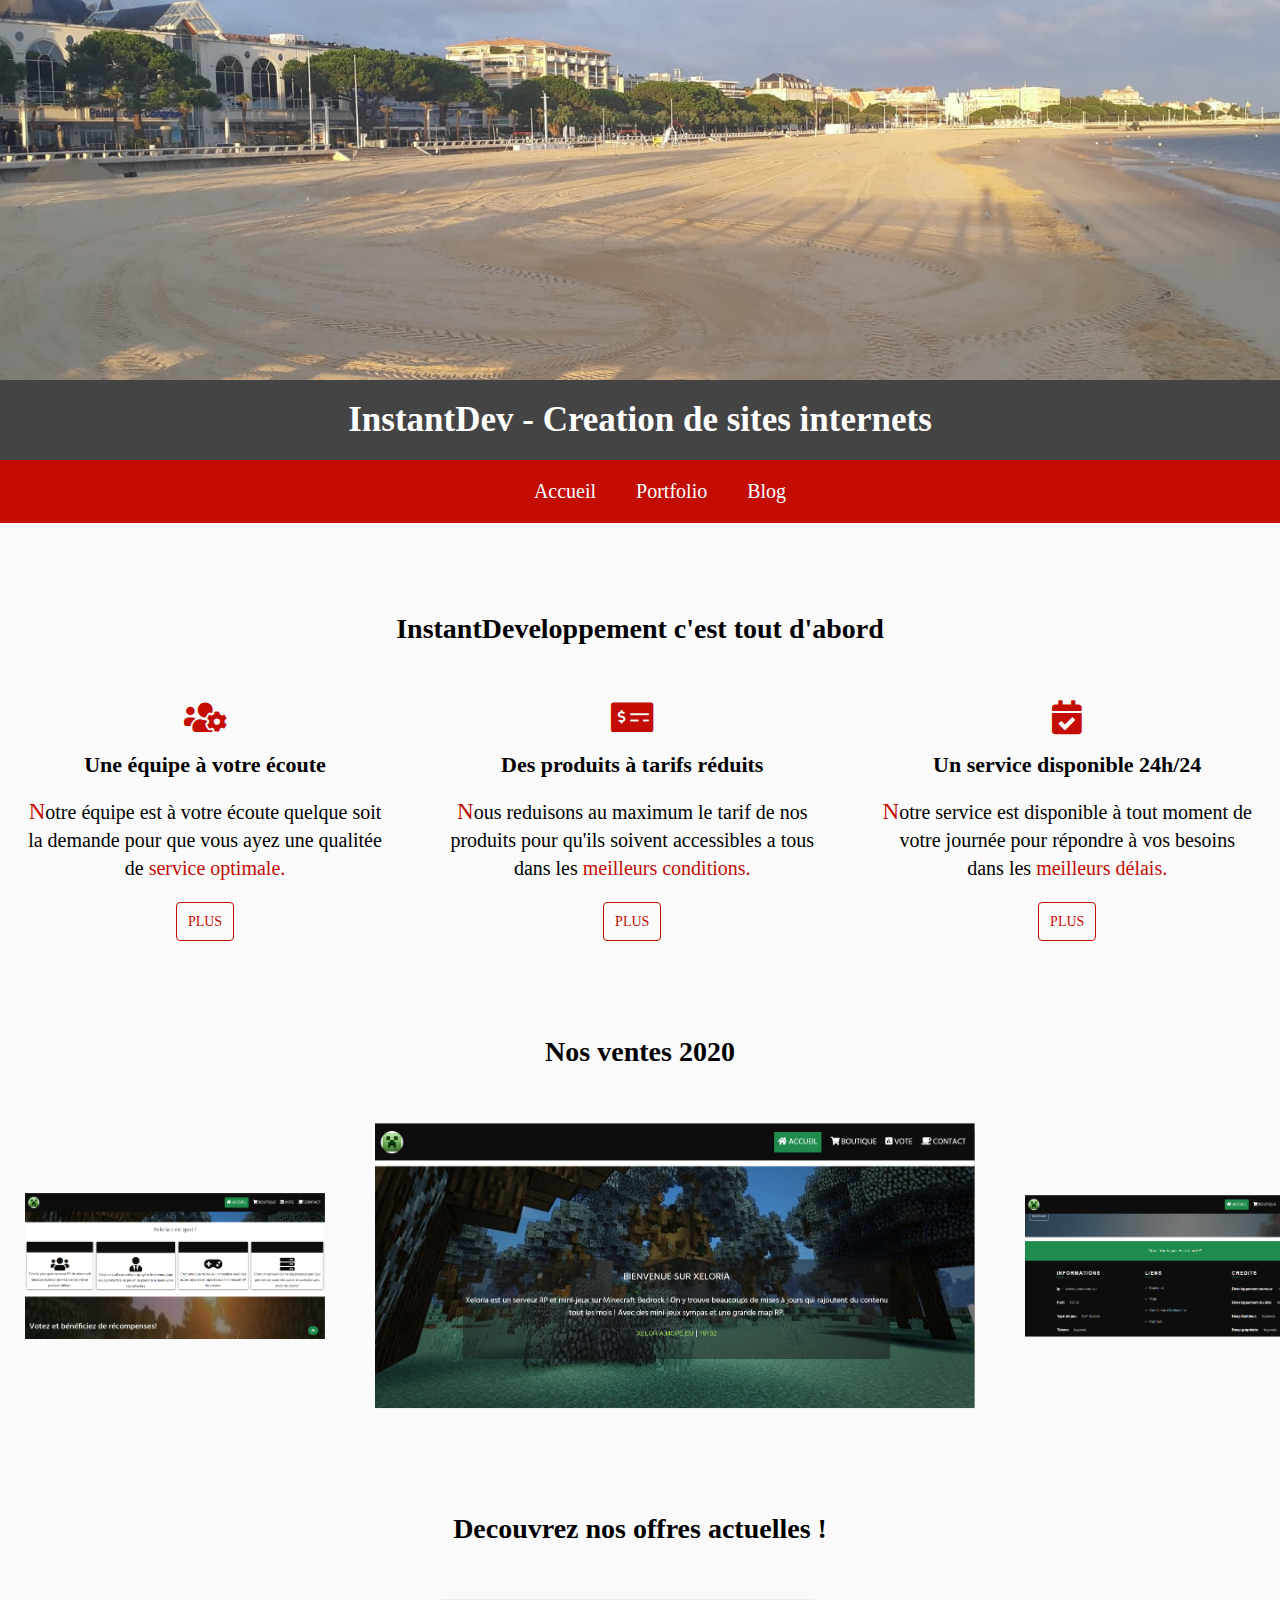
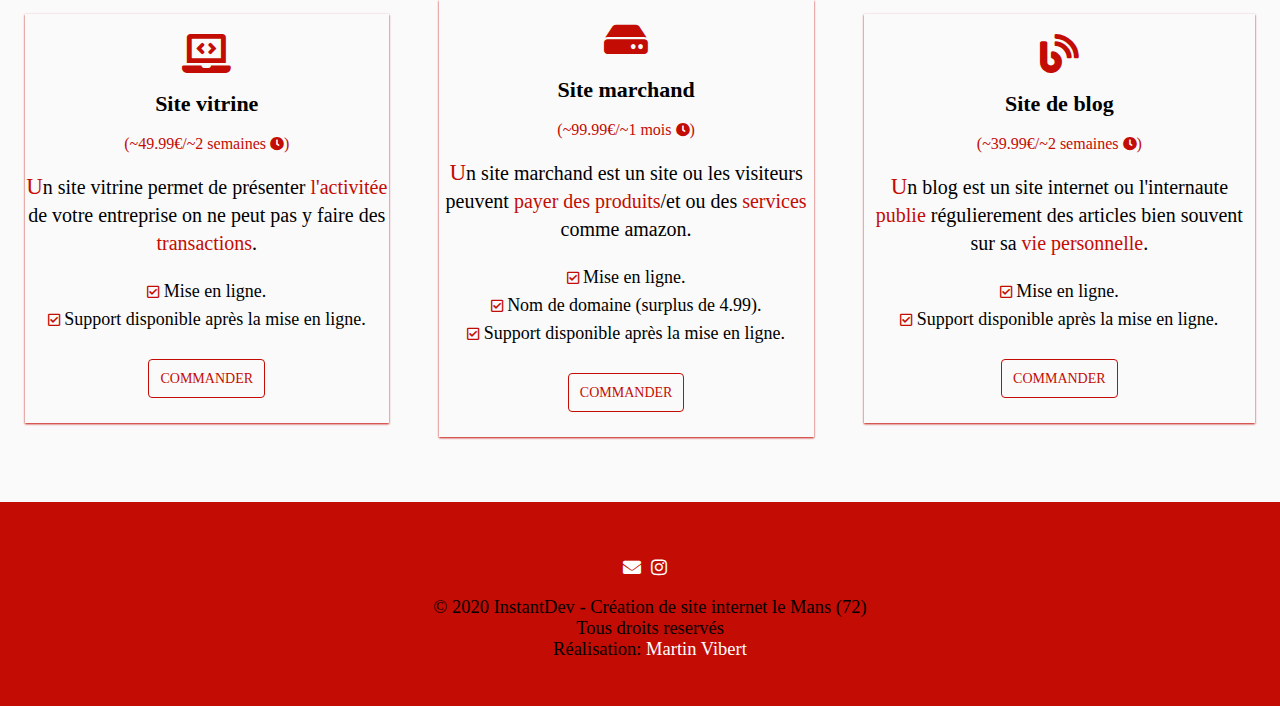
==== commit cb415742: "Update index.html" ====
--- a/index.html
+++ b/index.html
@@ -133,7 +133,7 @@
                                </p>
                             </li>            
                             <li>
-                                <p>© 2020 Martin Vibert - Création de site internet le Mans (72) <br />Tous droits reservés<br />Réalisation: <span class="footer_letter">Martin Vibert</span></p>
+                                <p>© 2020 InstantDev - Création de site internet le Mans (72) <br />Tous droits reservés<br />Réalisation: <span class="footer_letter">Martin Vibert</span></p>
  
                             </li>
                     </ul>
--- a/style.css
+++ b/style.css
@@ -20,37 +20,6 @@
   border-radius: 20px;
   font-size: 25px;
 }
-/*Modal box*/
-.callout {
-  position: fixed;
-  bottom: 35px;
-  right: 20px;
-  margin-left: 20px;
-  max-width: 300px;
-}
-.callout-header {
-  padding: 25px 15px;
-  background: #C30C04;
-  font-size: 30px;
-  color: white;
-}
-.callout-container {
-  padding: 15px;
-  background-color: #fff;
-  color: black
-}
-.closebtn {
-  position: absolute;
-  top: 5px;
-  right: 15px;
-  color: white;
-  font-size: 30px;
-  cursor: pointer;
-}
-.closebtn:hover {
-  color: lightgrey;
-}
-
 /*header*/
 header #backgroundHeader{
   margin: 0;
